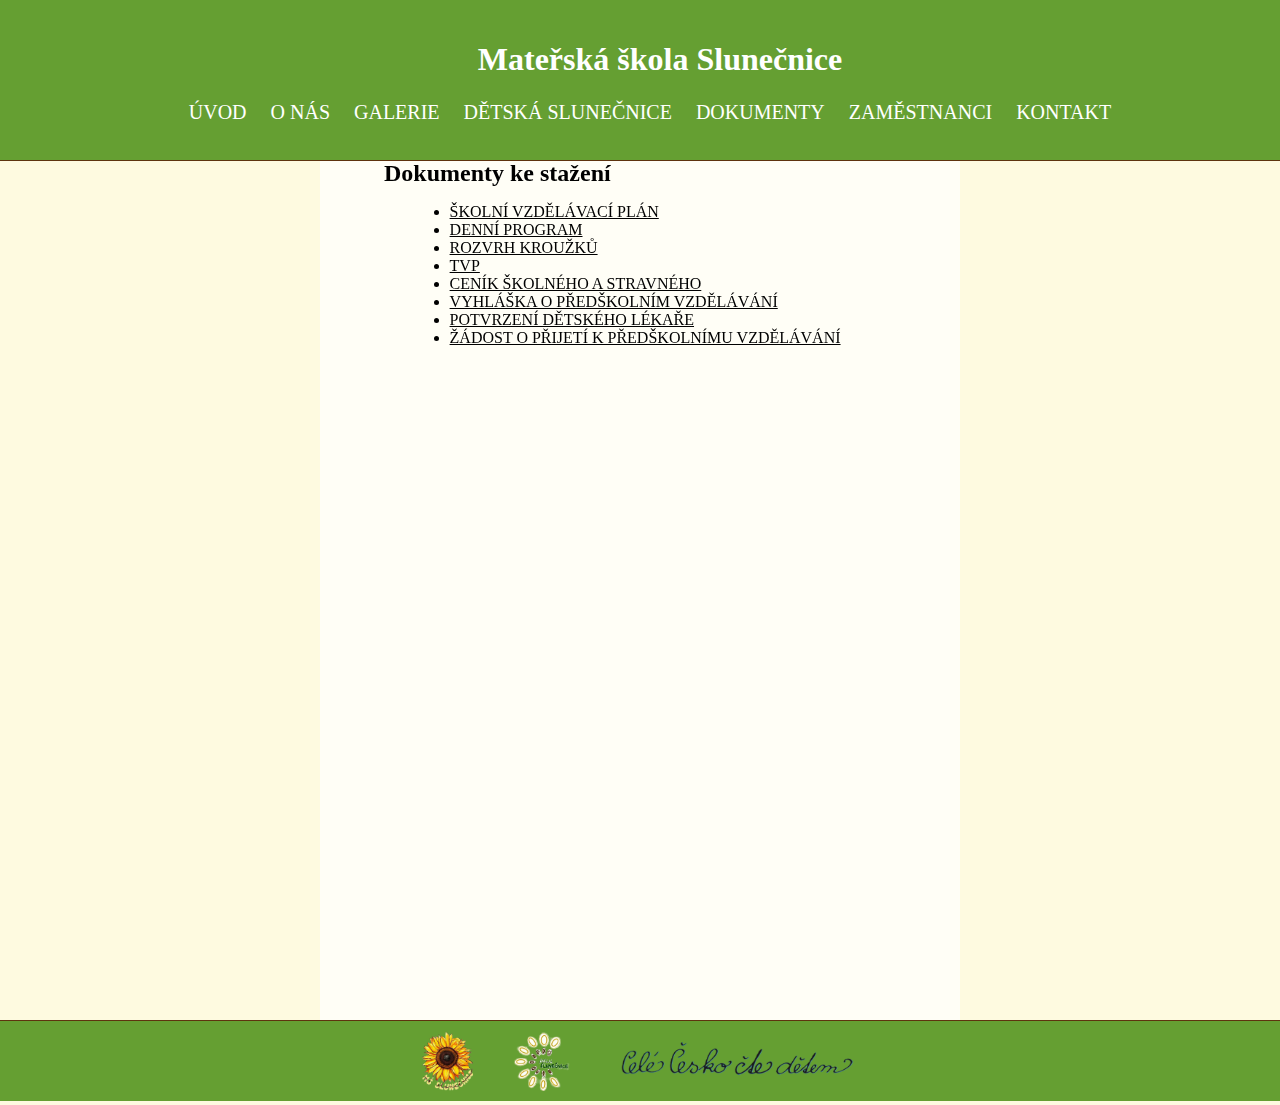
==== pages/documents.html @ 52ca9943 "Project done" ====
<!DOCTYPE html>
<html lang="en">

<head>
    <meta charset="UTF-8">
    <meta name="viewport" content="width=device-width, initial-scale=1.0">
    <meta name="author" content="Daniel Dobeš">
    <title>Mateřská škola Slunečnice</title>

    <!-- BOOTSTRAP -->
    <link href="https://cdn.jsdelivr.net/npm/bootstrap@5.3.2/dist/css/bootstrap.min.css" rel="stylesheet" integrity="sha384-T3c6CoIi6uLrA9TneNEoa7RxnatzjcDSCmG1MXxSR1GAsXEV/Dwwykc2MPK8M2HN" crossorigin="anonymous">
    <script src="https://cdn.jsdelivr.net/npm/bootstrap@5.3.2/dist/js/bootstrap.bundle.min.js" integrity="sha384-C6RzsynM9kWDrMNeT87bh95OGNyZPhcTNXj1NW7RuBCsyN/o0jlpcV8Qyq46cDfL" crossorigin="anonymous"></script>
    <!-- BOOTSTRAP end -->

    <!-- CSS start -->
    <link href="../css/style.css" rel="stylesheet">
    <link href="../css/page_specific_style.css" rel="stylesheet">
    <link href="../css/overlay.css" rel="stylesheet">
    <!-- CSS end -->

</head>

<body>

    <!-- HEADER start -->
    <header>
        <h1 id="website_title">Mateřská škola Slunečnice</h1>
        
        <nav>
            <ul>
                <li><a href="./index.html">ÚVOD</a></li>
                <li><a href="./about.html">O NÁS</a></li>
                <li><a href="./gallery.html">GALERIE</a></li>
                <li><a href="./sunflower.html">DĚTSKÁ SLUNEČNICE</a></li>
                <li><a href="./documents.html">DOKUMENTY</a></li>
                <li><a href="./employees.html">ZAMĚSTNANCI</a></li>
                <li><a href="./contact.html">KONTAKT</a></li>
            </ul>
        </nav>
    </header>
    <!-- HEADER end -->

    <wrapper class="main-wrapper">
        <main>
            
            <div id="documents">
                <h2> Dokumenty ke stažení</h2>
                <ul>
                    <li><a href="../sources/svp.pdf" download="svp.pdf">ŠKOLNÍ VZDĚLÁVACÍ PLÁN</a></li>
                    <li><a href="../sources/denni_program.pdf" download="denni_program.pdf">DENNÍ PROGRAM</a></li>
                    <li><a href="../sources/rozvrh_krouzku.pdf" download="rozvrh_krouzku.pdf">ROZVRH KROUŽKŮ</a></li>
                    <li><a href="../sources/tvp_seminka.pdf" download="tvp_seminka.pdf">TVP</a></li>
                    
                    <li><a href="../sources/cenik_skolne_stravne.pdf" download="cenik_skolne_stravne.pdf">CENÍK ŠKOLNÉHO A STRAVNÉHO</a></li>
                    <li><a href="../sources/vyhlaska_o_predskolnim_vzdelavani.pdf" download="vyhlaska_o_predskolnim_vzdelavani.pdf">VYHLÁŠKA O PŘEDŠKOLNÍM VZDĚLÁVÁNÍ</a></li>
                    <li><a href="../sources/potvrzeni_od_lekare.pdf" download="potvrzeni_od_lekare.pdf">POTVRZENÍ DĚTSKÉHO LÉKAŘE</a></li>
                    <li><a href="../sources/zadost_o_prijeti_ditete_k_predskolnimu_vzdelavani.pdf" download="zadost_o_prijeti_ditete_k_predskolnimu_vzdelavani.pdf">ŽÁDOST O PŘIJETÍ K PŘEDŠKOLNÍMU VZDĚLÁVÁNÍ</a></li>
                    <!--
                        <li><a href="../sources/.pdf" download=".pdf">INFORMACE K ZÁPISU K PŘEDŠKOLNÍMU VZDĚLÁVÁNÍ NA ROK 2024</a></li>
                        <li><a href="../sources/.pdf" download=".pdf">PROHLÁŠENÍ O ZAMĚSTNÁNÍ</a></li>
                        <li><a href="../sources/.pdf" download=".pdf">ŠKOLNÍ ŘÁD</a></li>
                    -->

                </ul>
            </div>

            <br><br><br>
        </main>
    </wrapper>

    <div class="overlay" id="overlay">
        <img id="overlay-img" alt="Overlay Image">
        <div class="overlay-title" id="overlay-title"></div>
        <div class="img_title" id="overlay-title"></div>
        <div class="img_description" id="overlay-description"></div>
    </div>

    <!-- FOOTER start -->
    <footer>
        <div>
            <a href="./index.html"><img src="../resources/logos/logo_ms_slunecnice.png" alt="Logo 1"></a>
            <a href="./sunflower.html"><img src="../resources/logos/logo_detska_slunecnice.png" alt="Logo 2"></a>
            <a href="http://celeceskoctedetem.cz/"><img src="../resources/logos/logo_cele_cesko_cte_detem.png" alt="Logo 3"></a>
            </div>
    </footer>
    <!-- FOOTER end -->

    <!-- SCRIPTS -->
    <script src="../scripts/overlay.js"></script>
    <!-- SCRIPTS end -->

</body>

</html>
---- css/style.css ----
/* GENERAL VIEW start */
body {
    min-height: 100vh;
    margin: 0 auto;
    background-color: #fefae0;
    
    background-image: url('../resources/sunflower.png');
    background-size: cover;
    background-position: center;
    background-attachment: fixed;
    background-repeat: no-repeat;
    /*background-size: auto;*/
}

.main-wrapper {
    backdrop-filter: blur(10px);
}
/* GENERAL VIEW end */   

/* PAGE CONTENT start */
main {
    min-height: 100vh;
    margin-left: 25%;
    max-width: 50%;
    padding-top: 120px; /* header height*/
    
    background-color: rgba(255, 255, 255, 0.7);
}

main div{
    width: 80%;
    margin: 10px 10% 0 10%;
    font-size: 16px;
    padding-bottom: 10px;
}

h2 {
    margin-top: 40px;
    margin-bottom: 15px;
}

table tr:hover {
    
    /*background-color: rgba(248, 238, 179, 0.5);*/
    border-bottom: 2px solid #5E330E;
    border-bottom: 2px solid black;
}

/* PAGE CONTENT end */

/* HEADER start */
header {
    background-color: #659F32;
    /*background-color: rgb(101,159,50,0.9);*/
    color: #ffffff;
    padding: 20px;
    text-align: center;
    position: fixed !important;
    top: 0;
    width: 100%;
    height: 120px;
    z-index: 1000;
    display: block;
    
    border-bottom: 1px solid #5E330E;
}


h1#website_title {
    font-size: 32px;
    margin-bottom: 10px;
    height: 50px;
}

nav {
    height: 30px;
}

nav ul {
    list-style: none;
    padding: 0;
    margin: 0;
}

nav ul li {
    display: inline-block;
    margin-right: 20px;
}

nav a {
    text-decoration: none;
    color: #ffffff;
    font-size: 20px;
}

nav a:hover {
    color: #5E330E;
    /*
    text-decoration: underline;
    text-decoration-color: #5E330E;
    */
}
/* HEADER end*/



/* FOOTER start */
footer {
    background-color: #659F32;
    text-align: center;
    width: 100%;
    position: relative;
    /*position: fixed*/
    height: 80px;
    bottom: 0;
    z-index: 1000;
    display: block;
    
    border-top: 1px solid #5E330E;
}

footer img {
    height: 60px;
    margin: 10px 15px;
}
/* FOOTER end */
---- css/page_specific_style.css ----
/* SPECIFIC STYLES start */

div#motto {
    text-align: center;
    font-size: 18px;
    padding-bottom: 0;
}

div#welcome {
    font-size: 16px;
    line-height: 1.5;
}   

div#kindergarden_image {
    margin: 0 10% 0 10%;
    object-fit: cover;
    object-position: center;
    width: 80%;
}

div#kindergarden_image img {
    max-width: 100%;
    margin: 0;
}


div#about p::after {
    display: inline-block;
}

div#info table{
    border-collapse: collapse;
    width: 100%;
    margin: 5px 0%;
}


div#documents ul {
    margin-left: 5%;
}


div#documents a {
    text-decoration: underline;
    color: black;
    font-size: 16px;
    
}

div#documents a:hover{
    text-decoration: none;
}



div#hours, div#contact {
    padding-bottom: 0px;
}
div#hours table {
    border-collapse: collapse;
    width: 80%;
    margin: 5px 10% 0 10%;
}

div#contact table {
    border-collapse: collapse;
    width: 80%;
    margin: 5px 10% 0 10%;
}

div#map p {
    margin-top: 5px;
    text-align: center;
}

div#map iframe{
    width: 100%;
    height: 500px;
}


div#employees table {
    border-collapse: collapse;
    width: 80%;
    margin: 5px 10% 0 10%;
    
}

div#sunflower table {
    width: 90%;
    margin-left: 5%;
    
}

div#sunflower table td {
    height: 30px;
}

.last-col {text-align: right;}

.first-col {width: 100px;}
.second-col { width: 250px;}
.third-col {}

div#sunflower ul {
    margin-left: 10px;
}

div#sunflower div {    
    text-align: center;
}

div#sunflower div img {
    margin: 0px;
    margin-bottom: 30px;
    width: 100px;    
}


div#cards {
    width: 100%;
    margin: 0;
}

div#rules h2{
    margin-bottom: 0;
}



/* SPECIFIC STYLES end */
---- css/overlay.css ----
.overlay {
    position: fixed;
    
    top: 20%;
    left: 20%;
    width: 60%;
    height: 70%;

    background: rgba(0, 0, 0, 0.8);
    display: flex;
    justify-content: center;
    align-items: center;
    z-index: 999;
    opacity: 0;
    pointer-events: none;
    transition: opacity 0.3s ease-in-out;
    border-radius: 8px;
}


.overlay img {
    width: 80%;
    max-height: 90%;
    /*border-radius: 8px;*/ /* removed for consistency  */
    object-fit: contain;
}


.overlay-title {
    position: absolute;
    top: 0;
    left: 0;
    right: 0;
    text-align: center;
    color: #fff;
    font-size: 20px;
    font-weight: bold;
    margin-top: 10px;
    display: none;
}

.overlay-nav {
    height: 100%;
    width: 10%;
    color: white;
    font-size: 10vh;
    text-align: center;
    transition: background-color 0.3s ease-in-out;
    display: flex;
    flex-direction: column;
    justify-content: center;
}



.overlay-nav:hover {
    background-color: rgba(71, 71, 71, 0.8);
}
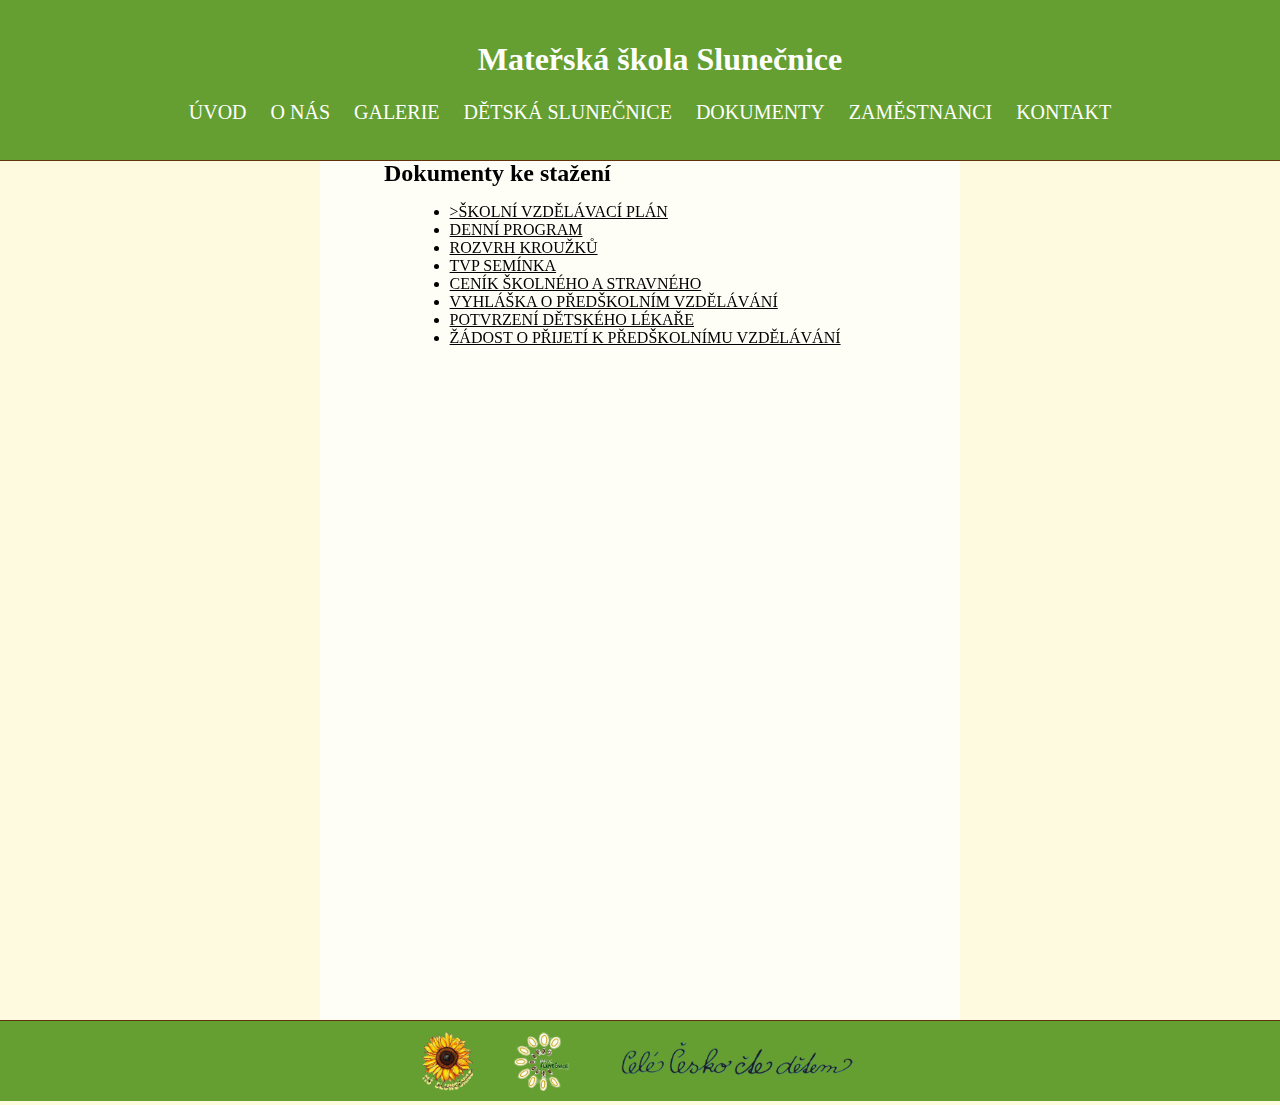
==== commit cc8a74d1: "Update documents.html" ====
--- a/pages/documents.html
+++ b/pages/documents.html
@@ -46,10 +46,10 @@
             <div id="documents">
                 <h2> Dokumenty ke stažení</h2>
                 <ul>
-                    <li><a href="../sources/svp.pdf" download="svp.pdf">ŠKOLNÍ VZDĚLÁVACÍ PLÁN</a></li>
+                    <li><a href="../sources/svp.pdf" <!--download="svp.pdf"-->>ŠKOLNÍ VZDĚLÁVACÍ PLÁN</a></li>
                     <li><a href="../sources/denni_program.pdf" download="denni_program.pdf">DENNÍ PROGRAM</a></li>
                     <li><a href="../sources/rozvrh_krouzku.pdf" download="rozvrh_krouzku.pdf">ROZVRH KROUŽKŮ</a></li>
-                    <li><a href="../sources/tvp_seminka.pdf" download="tvp_seminka.pdf">TVP</a></li>
+                    <li><a href="../sources/tvp_seminka.pdf" download="tvp_seminka.pdf">TVP SEMÍNKA</a></li>
                     
                     <li><a href="../sources/cenik_skolne_stravne.pdf" download="cenik_skolne_stravne.pdf">CENÍK ŠKOLNÉHO A STRAVNÉHO</a></li>
                     <li><a href="../sources/vyhlaska_o_predskolnim_vzdelavani.pdf" download="vyhlaska_o_predskolnim_vzdelavani.pdf">VYHLÁŠKA O PŘEDŠKOLNÍM VZDĚLÁVÁNÍ</a></li>
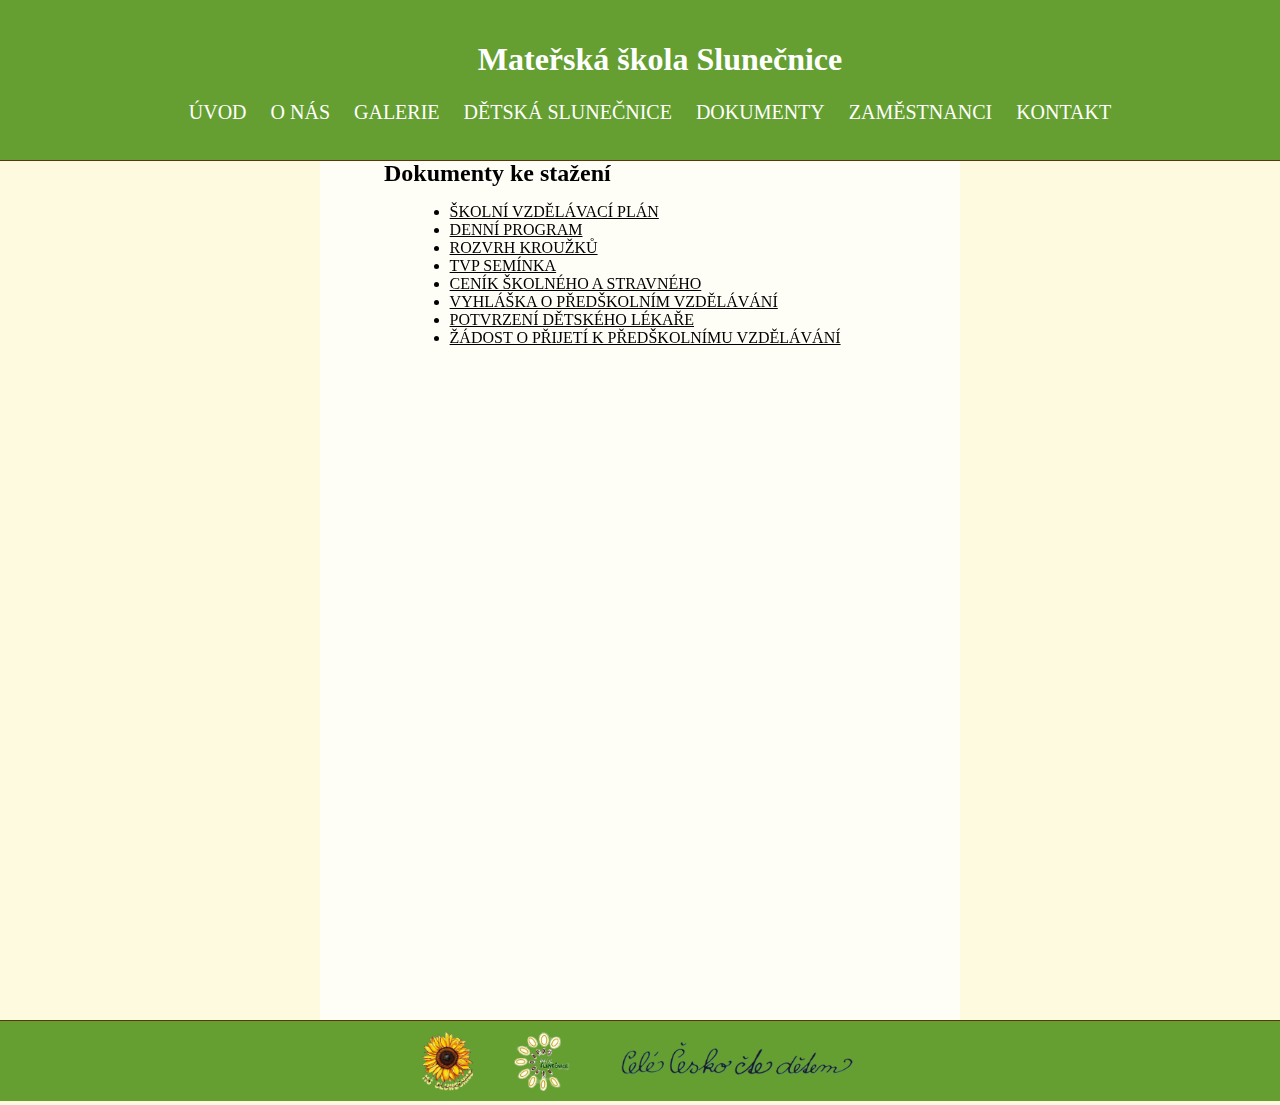
==== commit b7823f69: "Update documents.html" ====
--- a/pages/documents.html
+++ b/pages/documents.html
@@ -46,15 +46,15 @@
             <div id="documents">
                 <h2> Dokumenty ke stažení</h2>
                 <ul>
-                    <li><a href="../sources/svp.pdf" <!--download="svp.pdf"-->>ŠKOLNÍ VZDĚLÁVACÍ PLÁN</a></li>
-                    <li><a href="../sources/denni_program.pdf" download="denni_program.pdf">DENNÍ PROGRAM</a></li>
-                    <li><a href="../sources/rozvrh_krouzku.pdf" download="rozvrh_krouzku.pdf">ROZVRH KROUŽKŮ</a></li>
-                    <li><a href="../sources/tvp_seminka.pdf" download="tvp_seminka.pdf">TVP SEMÍNKA</a></li>
+                    <li><a href="../sources/svp.pdf">ŠKOLNÍ VZDĚLÁVACÍ PLÁN</a></li>
+                    <li><a href="../sources/denni_program.pdf">DENNÍ PROGRAM</a></li>
+                    <li><a href="../sources/rozvrh_krouzku.pdf">ROZVRH KROUŽKŮ</a></li>
+                    <li><a href="../sources/tvp_seminka.pdf">TVP SEMÍNKA</a></li>
                     
-                    <li><a href="../sources/cenik_skolne_stravne.pdf" download="cenik_skolne_stravne.pdf">CENÍK ŠKOLNÉHO A STRAVNÉHO</a></li>
-                    <li><a href="../sources/vyhlaska_o_predskolnim_vzdelavani.pdf" download="vyhlaska_o_predskolnim_vzdelavani.pdf">VYHLÁŠKA O PŘEDŠKOLNÍM VZDĚLÁVÁNÍ</a></li>
-                    <li><a href="../sources/potvrzeni_od_lekare.pdf" download="potvrzeni_od_lekare.pdf">POTVRZENÍ DĚTSKÉHO LÉKAŘE</a></li>
-                    <li><a href="../sources/zadost_o_prijeti_ditete_k_predskolnimu_vzdelavani.pdf" download="zadost_o_prijeti_ditete_k_predskolnimu_vzdelavani.pdf">ŽÁDOST O PŘIJETÍ K PŘEDŠKOLNÍMU VZDĚLÁVÁNÍ</a></li>
+                    <li><a href="../sources/cenik_skolne_stravne.pdf">CENÍK ŠKOLNÉHO A STRAVNÉHO</a></li>
+                    <li><a href="../sources/vyhlaska_o_predskolnim_vzdelavani.pdf">VYHLÁŠKA O PŘEDŠKOLNÍM VZDĚLÁVÁNÍ</a></li>
+                    <li><a href="../sources/potvrzeni_od_lekare.pdf">POTVRZENÍ DĚTSKÉHO LÉKAŘE</a></li>
+                    <li><a href="../sources/zadost_o_prijeti_ditete_k_predskolnimu_vzdelavani.pdf">ŽÁDOST O PŘIJETÍ K PŘEDŠKOLNÍMU VZDĚLÁVÁNÍ</a></li>
                     <!--
                         <li><a href="../sources/.pdf" download=".pdf">INFORMACE K ZÁPISU K PŘEDŠKOLNÍMU VZDĚLÁVÁNÍ NA ROK 2024</a></li>
                         <li><a href="../sources/.pdf" download=".pdf">PROHLÁŠENÍ O ZAMĚSTNÁNÍ</a></li>
